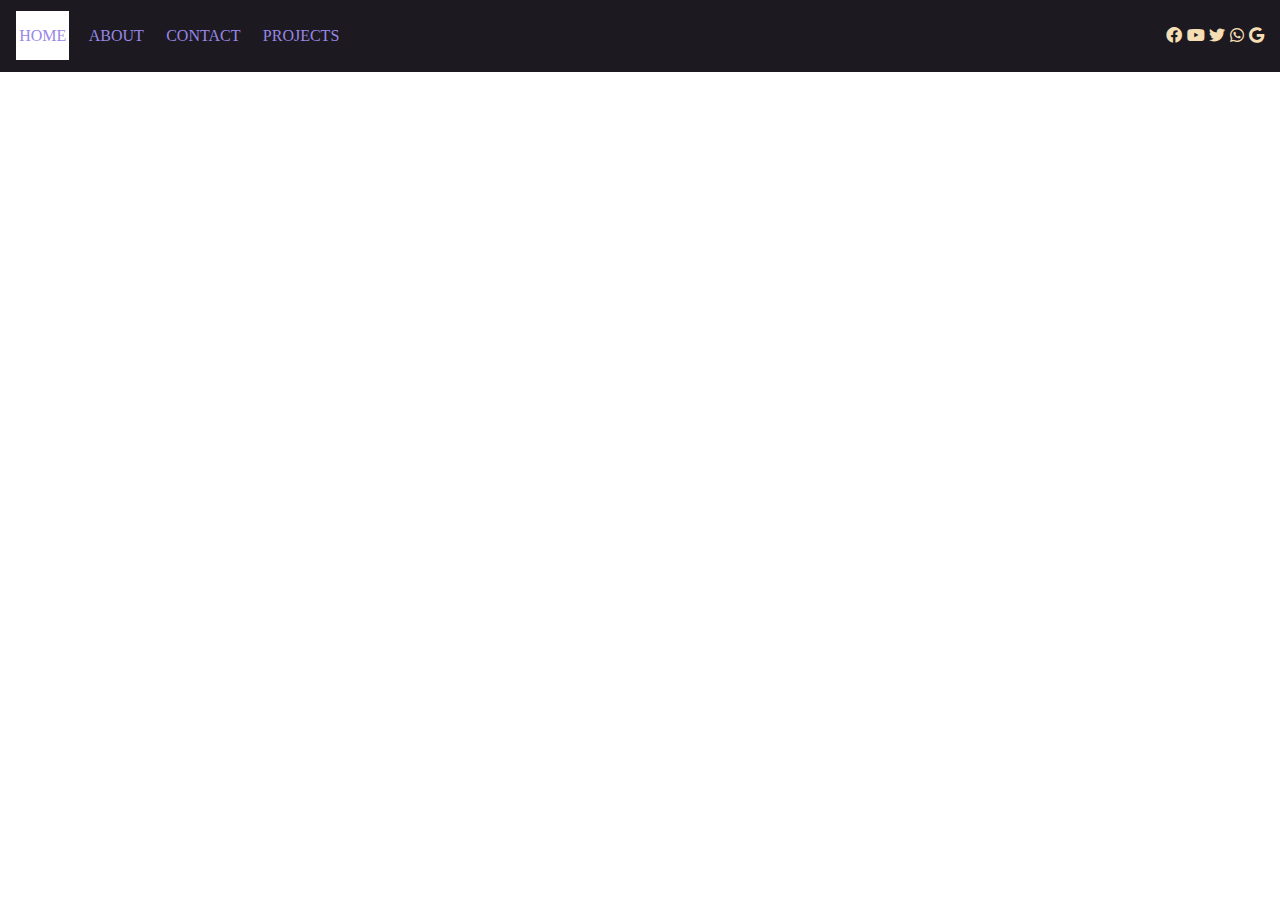
==== index.html @ 1c76961b "files added" ====
<!DOCTYPE html>
<html lang="en">
<head>
    <meta charset="UTF-8">
    <meta http-equiv="X-UA-Compatible" content="IE=edge">
    <meta name="viewport" content="width=device-width, initial-scale=1.0">
    <title>home page</title>
    <link rel="stylesheet" href="asset/styles/style.css">
    <link rel="stylesheet" href="asset/fontawesome-free-6.4.0-web/css/all.css">
</head>
<body>
    <section id="container">
        <header>
            <ul id="links">
                <li><a href="#" class="active">home</a></li>
                <li><a href="aboutme.html">about</a></li>
                <li><a href="#">contact</a></li>
                <li><a href="#">projects</a></li>
            </ul>
            <ul id="accounts">
                <li><a href=""><i class="fab fa-facebook"></i></a></li>
                <li><a href=""><i class="fab fa-youtube"></i></a></li>
                <li><a href=""><i class="fab fa-twitter"></i></a></li>
                <li><a href="//wa.me/0729565620"><i class="fab fa-whatsapp"></i></a></li>
                <li><a href="mailto:sharif.bina2021@gmail.com"><i class="fab fa-google icon"></i></a></li>
            </ul>
        </header>
        <section id="main-section">
            <img src="" alt="">
        </section>
        <footer>

        </footer>
    </section>
</body>
</html>
---- asset/styles/style.css ----
*{
    margin: 0;
    padding: 0;
    box-sizing: border-box;
}
#container{
    width: 100%;
    height: 100vh;
}
#container header{
    width: 100%;
    height: 8vh;
    background-color: #1c1a20;
    display: flex;
    justify-content: space-between;
    padding: 0 1em;
    align-items: center;
    
}
#container header ul{
    list-style: none;

    display: flex;

}
#container header #links li a{
    color: #9987e7;
    margin-right: 1em;
    text-decoration: none;
    text-transform: uppercase;
   padding: 1em 0.2em;
    /* display: inline-block; */
}
#container header #accounts li a{
    color: wheat;
    margin-left: 0.3em;
}
#container header #links li a:hover{
    background-color: white;

}
.active{
    background-color: white;
}
#container header #links li a i{
    color: white;
}
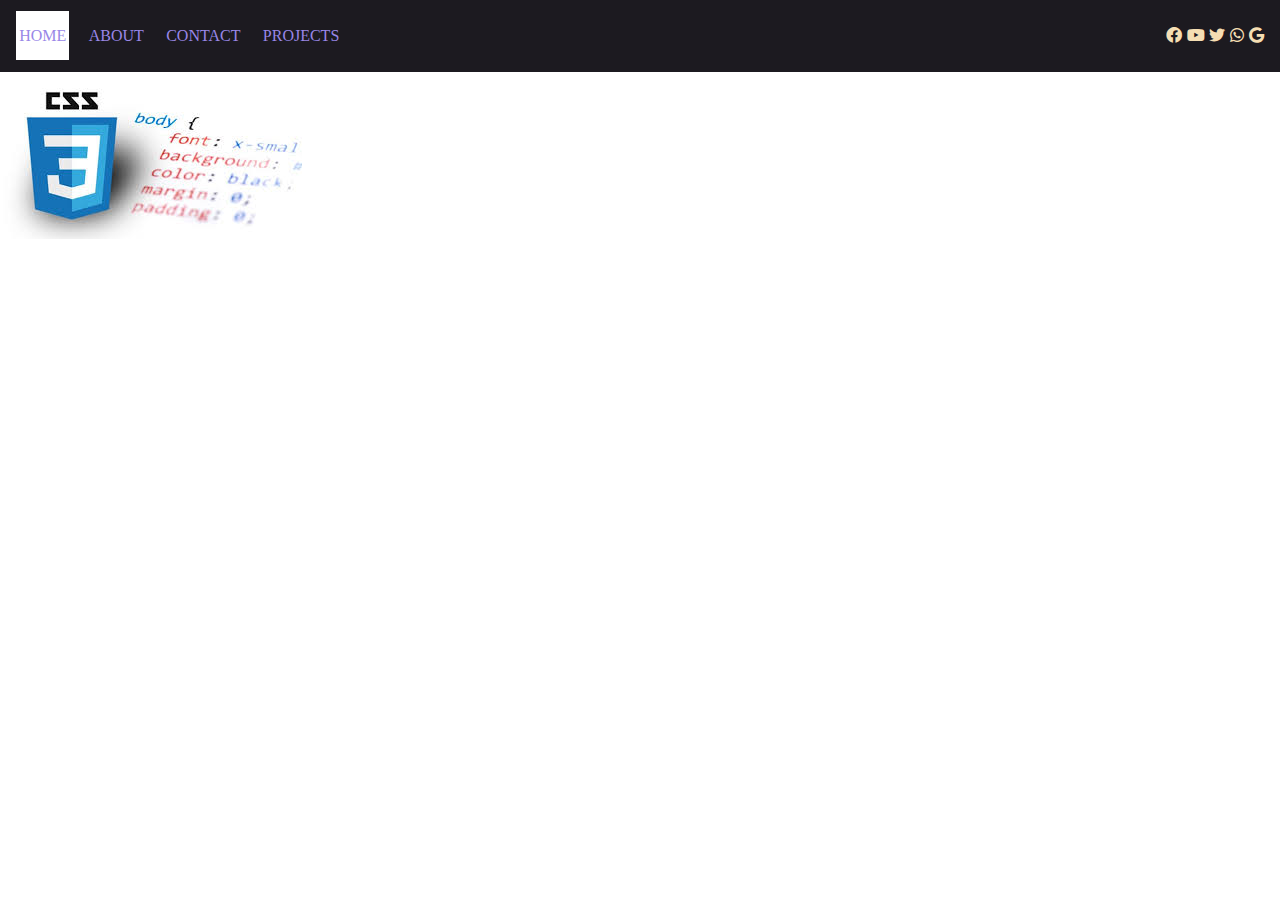
==== commit 04eb82b6: "some changes" ====
--- a/index.html
+++ b/index.html
@@ -26,7 +26,7 @@
             </ul>
         </header>
         <section id="main-section">
-            <img src="" alt="">
+            <img src="asset/images/css.jpg" alt="">
         </section>
         <footer>
 
